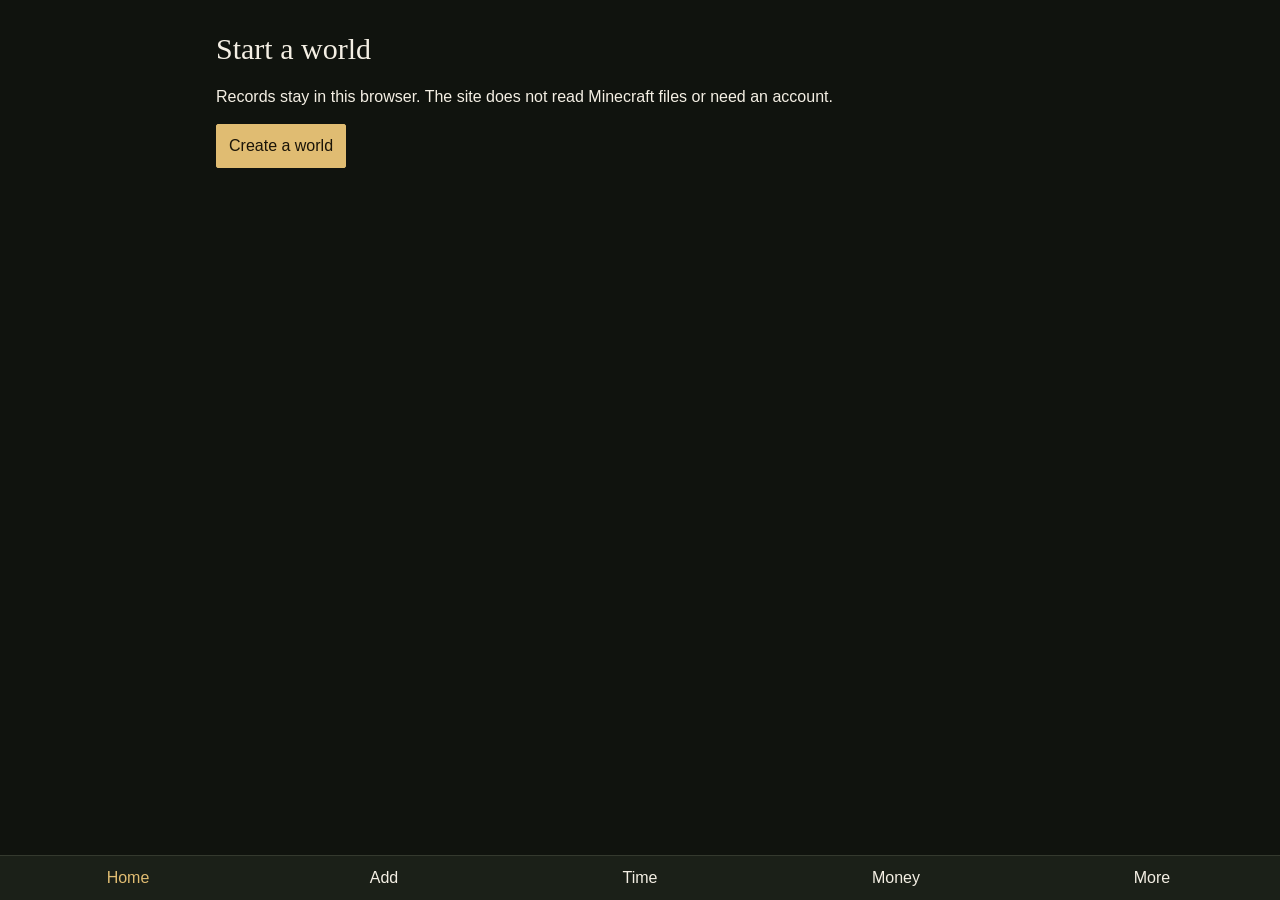
==== docs/index.html @ 30b8f635 "Serve a single script from main and clear the stuck phone cache." ====
<!DOCTYPE html>
<html lang="en" data-theme="dark">
<head>
  <meta charset="utf-8">
  <meta name="viewport" content="width=device-width, initial-scale=1, viewport-fit=cover">
  <meta name="theme-color" content="#10130e">
  <meta name="apple-mobile-web-app-capable" content="yes">
  <meta name="apple-mobile-web-app-status-bar-style" content="black-translucent">
  <link rel="manifest" href="./manifest.webmanifest">
  <link rel="apple-touch-icon" href="./icon-180.png">
  <link rel="stylesheet" href="./app.css?v=6">
  <title>World Archaeologist</title>
</head>
<body>
  <main id="view">
    <h2>Start a world</h2>
    <p>Records stay on this phone. Tap the button if the form does not appear.</p>
    <button class="primary" id="make" type="button">Create a world</button>
  </main>
  <nav class="bottom">
    <button data-route="dashboard" class="active">Home</button>
    <button data-route="add">Add</button>
    <button data-route="timeline">Time</button>
    <button data-route="economy">Money</button>
    <button data-route="more">More</button>
  </nav>
  <div class="sheet" id="sheet"><div class="card" id="sheet-card"></div></div>
  <div class="tip" id="tip"></div>
  <script src="./app.js?v=6"></script>
</body>
</html>
---- docs/app.css ----
:root {
  --bg: #10130e;
  --paper: #1b2018;
  --ink: #f4efe4;
  --muted: #aaa394;
  --line: #34392e;
  --brass: #e0bc72;
  --good: #93b67a;
  --bad: #e08b78;
  --sans: "Avenir Next", "Segoe UI", sans-serif;
  --serif: "Iowan Old Style", Palatino, Georgia, serif;
}
:root[data-theme="light"] {
  --bg: #f6f1e6;
  --paper: #fffaf2;
  --ink: #1c1a16;
  --muted: #6e675c;
  --line: #e4d9c6;
  --brass: #8a5a22;
  --good: #3d6a32;
  --bad: #9d4034;
}
* { box-sizing: border-box; }
html, body { margin: 0; background: var(--bg); color: var(--ink); font: 16px/1.4 var(--sans); }
button, input, select, textarea { font: 16px/1.3 var(--sans); color: inherit; background: var(--bg); border: 1px solid var(--line); border-radius: 2px; }
button { min-height: 44px; padding: 10px 12px; }
input, select, textarea { width: 100%; padding: 12px; }
textarea { min-height: 96px; }
main { padding: 16px 16px calc(88px + env(safe-area-inset-bottom)); max-width: 880px; margin: 0 auto; }
h2 { font-family: var(--serif); font-weight: 500; font-size: 30px; margin: 0 0 12px; }
.bar { display: flex; gap: 8px; align-items: center; margin-bottom: 12px; }
.grow { flex: 1; }
.muted { color: var(--muted); }
.grid { display: grid; grid-template-columns: 1fr 1fr; gap: 8px; }
.stat, .panel { background: var(--paper); border: 1px solid var(--line); padding: 12px; }
.stat b { display: block; font-family: var(--serif); font-size: 26px; font-weight: 500; }
.panel { margin-top: 10px; }
.panel h3 { margin: 0 0 8px; font-size: 12px; letter-spacing: 0.08em; text-transform: uppercase; color: var(--muted); }
.row { display: flex; gap: 8px; margin: 8px 0; }
.row > * { flex: 1; }
.primary { background: var(--brass); color: #1a1408; border-color: var(--brass); }
.chips { display: flex; gap: 8px; overflow-x: auto; padding-bottom: 4px; }
.chips button { flex: 0 0 auto; }
.pos { color: var(--good); }
.neg { color: var(--bad); }
.progress { height: 8px; background: var(--bg); border: 1px solid var(--line); }
.progress > div { height: 100%; background: var(--brass); }
table { width: 100%; border-collapse: collapse; }
td, th { text-align: left; padding: 8px 4px; border-bottom: 1px solid var(--line); vertical-align: top; }
.bottom { position: fixed; left: 0; right: 0; bottom: 0; display: grid; grid-template-columns: repeat(5, 1fr); background: var(--paper); border-top: 1px solid var(--line); padding-bottom: env(safe-area-inset-bottom); z-index: 3; }
.bottom button { border: 0; background: transparent; }
.bottom button.active { color: var(--brass); }
.sheet { position: fixed; inset: 0; background: rgba(0,0,0,.5); display: none; z-index: 5; }
.sheet.open { display: block; }
.sheet .card { position: absolute; left: 0; right: 0; bottom: 0; background: var(--paper); padding: 16px 16px calc(16px + env(safe-area-inset-bottom)); max-height: 88vh; overflow: auto; }
svg.chart { width: 100%; height: 180px; background: var(--bg); border: 1px solid var(--line); }
.heat { display: grid; grid-template-columns: repeat(12, 1fr); gap: 3px; }
.heat i { aspect-ratio: 1; background: var(--brass); display: block; }
.empty { color: var(--muted); padding: 8px 0; }
.tip { position: fixed; z-index: 6; background: var(--paper); border: 1px solid var(--line); padding: 4px 6px; display: none; }
@media (min-width: 900px) {
  .grid { grid-template-columns: repeat(4, 1fr); }
  main { padding-top: 28px; }
}
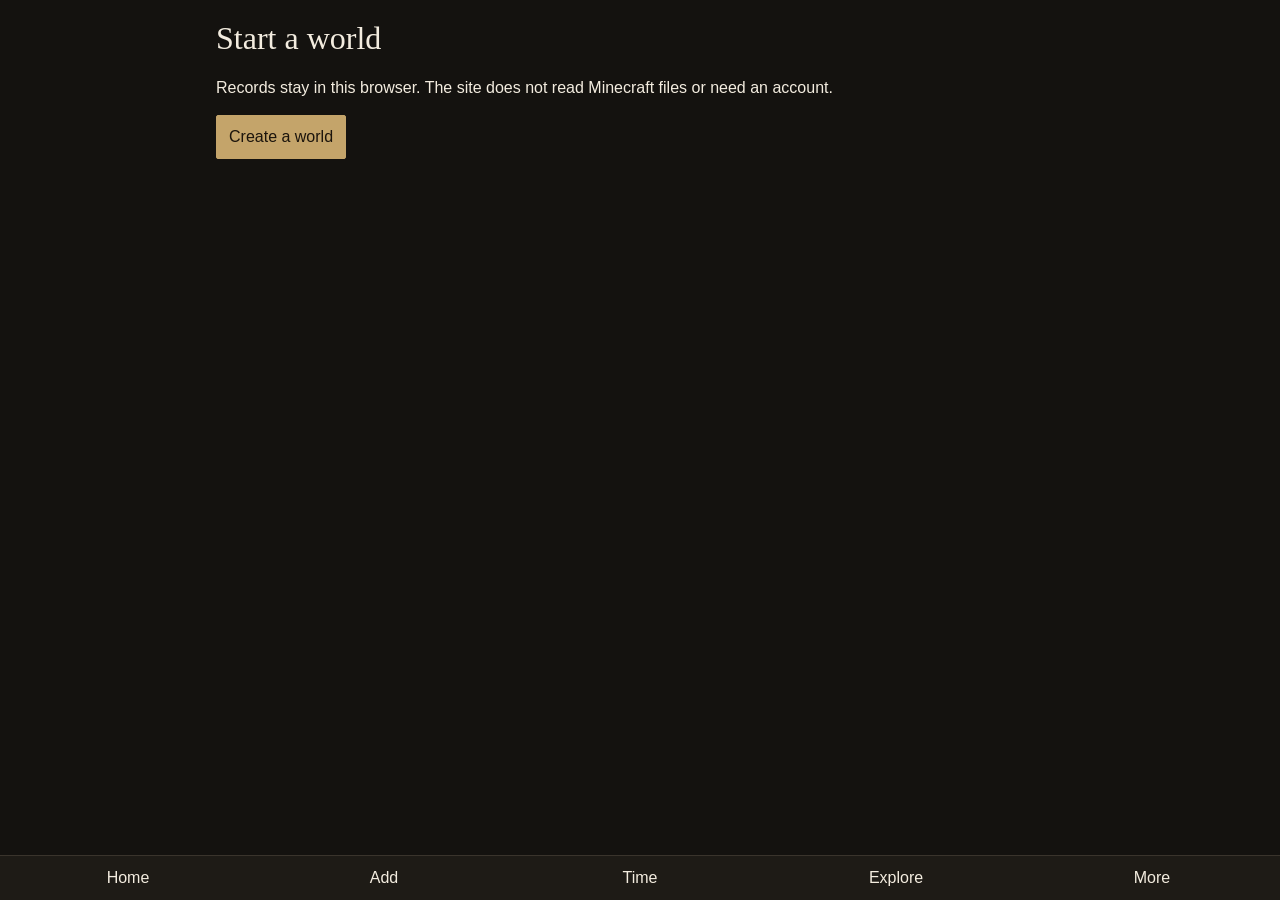
==== commit c2b46ea1: "Rebuild the Safari app as a vanilla world journal." ====
--- a/docs/index.html
+++ b/docs/index.html
@@ -3,29 +3,29 @@
 <head>
   <meta charset="utf-8">
   <meta name="viewport" content="width=device-width, initial-scale=1, viewport-fit=cover">
-  <meta name="theme-color" content="#10130e">
+  <meta name="theme-color" content="#14120f">
   <meta name="apple-mobile-web-app-capable" content="yes">
   <meta name="apple-mobile-web-app-status-bar-style" content="black-translucent">
   <link rel="manifest" href="./manifest.webmanifest">
   <link rel="apple-touch-icon" href="./icon-180.png">
-  <link rel="stylesheet" href="./app.css?v=6">
+  <link rel="stylesheet" href="./app.css?v=8">
   <title>World Archaeologist</title>
 </head>
 <body>
   <main id="view">
-    <h2>Start a world</h2>
-    <p>Records stay on this phone. Tap the button if the form does not appear.</p>
-    <button class="primary" id="make" type="button">Create a world</button>
+    <h2>World Archaeologist</h2>
+    <p>A vanilla journal. Records stay on this phone.</p>
+    <button class="primary" id="boot" type="button">Open</button>
   </main>
   <nav class="bottom">
-    <button data-route="dashboard" class="active">Home</button>
+    <button data-route="home" class="active">Home</button>
     <button data-route="add">Add</button>
-    <button data-route="timeline">Time</button>
-    <button data-route="economy">Money</button>
+    <button data-route="time">Time</button>
+    <button data-route="explore">Explore</button>
     <button data-route="more">More</button>
   </nav>
   <div class="sheet" id="sheet"><div class="card" id="sheet-card"></div></div>
-  <div class="tip" id="tip"></div>
-  <script src="./app.js?v=6"></script>
+  <div class="toast" id="toast"></div>
+  <script src="./app.js?v=8"></script>
 </body>
 </html>
--- a/docs/app.css
+++ b/docs/app.css
@@ -1,64 +1,53 @@
 :root {
-  --bg: #10130e;
-  --paper: #1b2018;
-  --ink: #f4efe4;
-  --muted: #aaa394;
-  --line: #34392e;
-  --brass: #e0bc72;
-  --good: #93b67a;
-  --bad: #e08b78;
+  --bg: #14120f;
+  --paper: #1e1b16;
+  --ink: #f3ecdf;
+  --muted: #a89b88;
+  --line: #3a342c;
+  --accent: #c4a46a;
+  --good: #8eae78;
+  --bad: #d08a78;
   --sans: "Avenir Next", "Segoe UI", sans-serif;
   --serif: "Iowan Old Style", Palatino, Georgia, serif;
 }
 :root[data-theme="light"] {
-  --bg: #f6f1e6;
-  --paper: #fffaf2;
-  --ink: #1c1a16;
-  --muted: #6e675c;
-  --line: #e4d9c6;
-  --brass: #8a5a22;
-  --good: #3d6a32;
-  --bad: #9d4034;
+  --bg: #f4efe6;
+  --paper: #fffaf3;
+  --ink: #221c16;
+  --muted: #6f6558;
+  --line: #e4d8c6;
+  --accent: #8a6230;
 }
 * { box-sizing: border-box; }
 html, body { margin: 0; background: var(--bg); color: var(--ink); font: 16px/1.4 var(--sans); }
 button, input, select, textarea { font: 16px/1.3 var(--sans); color: inherit; background: var(--bg); border: 1px solid var(--line); border-radius: 2px; }
 button { min-height: 44px; padding: 10px 12px; }
 input, select, textarea { width: 100%; padding: 12px; }
-textarea { min-height: 96px; }
-main { padding: 16px 16px calc(88px + env(safe-area-inset-bottom)); max-width: 880px; margin: 0 auto; }
-h2 { font-family: var(--serif); font-weight: 500; font-size: 30px; margin: 0 0 12px; }
-.bar { display: flex; gap: 8px; align-items: center; margin-bottom: 12px; }
+textarea { min-height: 88px; }
+main { padding: 16px 16px calc(92px + env(safe-area-inset-bottom)); max-width: 880px; margin: 0 auto; }
+h2 { font-family: var(--serif); font-weight: 500; font-size: 32px; margin: 0 0 8px; }
+h3 { margin: 0 0 8px; font-size: 12px; letter-spacing: 0.08em; text-transform: uppercase; color: var(--muted); }
+.muted { color: var(--muted); }
+.bar, .row { display: flex; gap: 8px; align-items: center; }
 .grow { flex: 1; }
-.muted { color: var(--muted); }
 .grid { display: grid; grid-template-columns: 1fr 1fr; gap: 8px; }
 .stat, .panel { background: var(--paper); border: 1px solid var(--line); padding: 12px; }
-.stat b { display: block; font-family: var(--serif); font-size: 26px; font-weight: 500; }
+.stat b { display: block; font-family: var(--serif); font-size: 28px; font-weight: 500; }
 .panel { margin-top: 10px; }
-.panel h3 { margin: 0 0 8px; font-size: 12px; letter-spacing: 0.08em; text-transform: uppercase; color: var(--muted); }
-.row { display: flex; gap: 8px; margin: 8px 0; }
-.row > * { flex: 1; }
-.primary { background: var(--brass); color: #1a1408; border-color: var(--brass); }
-.chips { display: flex; gap: 8px; overflow-x: auto; padding-bottom: 4px; }
+.primary { background: var(--accent); color: #1b140c; border-color: var(--accent); }
+.chips { display: flex; gap: 8px; overflow-x: auto; padding-bottom: 6px; }
 .chips button { flex: 0 0 auto; }
-.pos { color: var(--good); }
-.neg { color: var(--bad); }
+.bottom { position: fixed; left: 0; right: 0; bottom: 0; display: grid; grid-template-columns: repeat(5, 1fr); background: var(--paper); border-top: 1px solid var(--line); padding-bottom: env(safe-area-inset-bottom); z-index: 4; }
+.bottom button { border: 0; background: transparent; }
+.bottom button.active { color: var(--accent); }
+.sheet { position: fixed; inset: 0; background: rgba(0,0,0,.45); display: none; z-index: 6; }
+.sheet.open { display: block; }
+.sheet .card { position: absolute; left: 0; right: 0; bottom: 0; max-height: 86vh; overflow: auto; background: var(--paper); padding: 16px 16px calc(16px + env(safe-area-inset-bottom)); }
 .progress { height: 8px; background: var(--bg); border: 1px solid var(--line); }
-.progress > div { height: 100%; background: var(--brass); }
-table { width: 100%; border-collapse: collapse; }
-td, th { text-align: left; padding: 8px 4px; border-bottom: 1px solid var(--line); vertical-align: top; }
-.bottom { position: fixed; left: 0; right: 0; bottom: 0; display: grid; grid-template-columns: repeat(5, 1fr); background: var(--paper); border-top: 1px solid var(--line); padding-bottom: env(safe-area-inset-bottom); z-index: 3; }
-.bottom button { border: 0; background: transparent; }
-.bottom button.active { color: var(--brass); }
-.sheet { position: fixed; inset: 0; background: rgba(0,0,0,.5); display: none; z-index: 5; }
-.sheet.open { display: block; }
-.sheet .card { position: absolute; left: 0; right: 0; bottom: 0; background: var(--paper); padding: 16px 16px calc(16px + env(safe-area-inset-bottom)); max-height: 88vh; overflow: auto; }
-svg.chart { width: 100%; height: 180px; background: var(--bg); border: 1px solid var(--line); }
+.progress > div { height: 100%; background: var(--accent); }
 .heat { display: grid; grid-template-columns: repeat(12, 1fr); gap: 3px; }
-.heat i { aspect-ratio: 1; background: var(--brass); display: block; }
-.empty { color: var(--muted); padding: 8px 0; }
-.tip { position: fixed; z-index: 6; background: var(--paper); border: 1px solid var(--line); padding: 4px 6px; display: none; }
-@media (min-width: 900px) {
-  .grid { grid-template-columns: repeat(4, 1fr); }
-  main { padding-top: 28px; }
-}
+.heat i { aspect-ratio: 1; background: var(--accent); display: block; }
+svg.chart { width: 100%; height: 160px; background: var(--bg); border: 1px solid var(--line); }
+.toast { position: fixed; left: 16px; right: 16px; bottom: calc(84px + env(safe-area-inset-bottom)); background: var(--paper); border: 1px solid var(--line); padding: 10px; display: none; z-index: 7; }
+.empty { color: var(--muted); }
+@media (prefers-reduced-motion: reduce) { * { transition: none !important; } }
